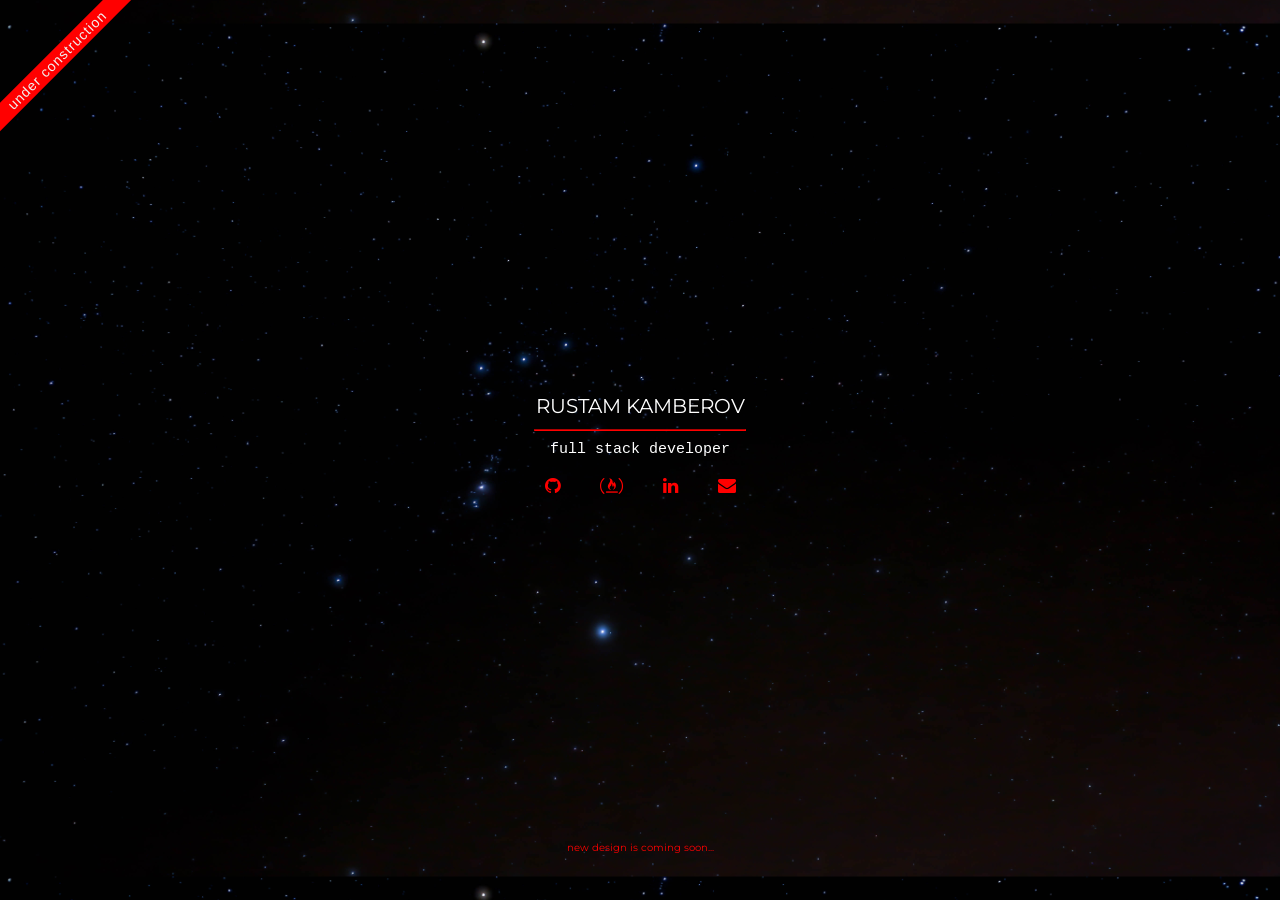
==== index.html @ 9ddca982 "links and footer -added FCC link -changed the ribbon location" ====
<!DOCTYPE html>
<html lang="en">

<head>
    <meta charset="utf-8">
    <meta http-equiv="X-UA-Compatible" content="IE=edge">
    <meta name="viewport" content="width=device-width, initial-scale=1, user-scalable=no">
    <meta name="description" content="This is a personal CV page of Rustam Kamberov">
    <meta name="author" content="Rustam Kamberov">
    <title>Rustam Kamberov</title>
    <!-- Bootstrap Core CSS -->
    <link rel="stylesheet" href="https://maxcdn.bootstrapcdn.com/bootstrap/3.3.7/css/bootstrap.min.css">
    <!-- Custom CSS -->
    <link href="css/landing-page.css" rel="stylesheet">
    <!-- Custom Fonts -->
    <link rel="stylesheet" href="https://maxcdn.bootstrapcdn.com/font-awesome/4.7.0/css/font-awesome.min.css">
    <link href="https://fonts.googleapis.com/css?family=Montserrat" rel="stylesheet">
    <link href="https://fonts.googleapis.com/css?family=Inconsolata" rel="stylesheet">
    <link rel="shortcut icon" href="favicon.ico" />
</head>

<body>
    <div class="corner-ribbon noselect">
        under construction
    </div>
    <div id="showcase">

        <div class="name noselect">RUSTAM KAMBEROV</div>
        <hr>
        <div class="passion noselect">full stack developer</div>
        <div class="networks noselect">
            <a class="button button-element" href="https://github.com/ruskam " target="_blank">
                <i class="fa fa-github"></i>
            </a>
            <a class="button button-element" href="https://www.freecodecamp.com/ruskam" target="_blank">
                <i class="fa fa-free-code-camp"></i>
            </a>
            <a class="button-element" href="https://www.linkedin.com/in/rustam-kamberov-23239175/" target="_blank">
                <i class="fa fa-linkedin"></i>
            </a>
            <a class="button-element" href="mailto:rustam@kamberov.me" target="_top">
                <i class="fa fa-envelope"></i>
            </a>
        </div>
        <div class="footer">
            <p>new design is coming soon...</p>
        </div>
    </div>


    

    <!--Google Analytics-->
    <script>
        (function (i, s, o, g, r, a, m) {
            i['GoogleAnalyticsObject'] = r;
            i[r] = i[r] || function () {
                (i[r].q = i[r].q || []).push(arguments)
            }, i[r].l = 1 * new Date();
            a = s.createElement(o),
                m = s.getElementsByTagName(o)[0];
            a.async = 1;
            a.src = g;
            m.parentNode.insertBefore(a, m)
        })(window, document, 'script', 'https://www.google-analytics.com/analytics.js', 'ga');

        ga('create', 'UA-88098824-1', 'auto');
        ga('send', 'pageview');
    </script>

    <!--Google Analytics-->



</body>

</html>
---- css/landing-page.css ----
* {
    margin: 0;
    padding: 0
}

body {
    margin: 0;
    font-size: 14px;
    line-height: 1.6;
}

#showcase {
    /*background-image: url("https://source.unsplash.com/9HTgcn9MSWo/1600x900");*/
    background-image: url("../img/background.jpg");
    background-size: contain;
    background-position: center;
    height: 100vh;
    display: -webkit-flex;
    display: flex;
    -webkit-flex-direction: column;
    flex-direction: column;
    -webkit-justify-content: center;
    justify-content: center;
    -webkit-align-items: center;
    align-items: center;
    /*color: #926329;*/
    color: #ffffff;
}

.name {
    font-size: 20px;
    font-family: 'Montserrat', sans-serif;
}

.passion {
    font-size: 15px;
    font-family: Courier New, Courier, monospace;
    /*font-family: 'Inconsolata', monospace;*/
}

.networks {
    font-size: 15px;
    display: flex;
    flex-direction: row;
    justify-content: center;
    align-items: center;
    width: 50px;
}

.networks .button-element {
    font-size: 18px;
    text-decoration: none;
    color: red;
    padding: 10px 20px;
    border-radius: 10px;
}

.networks .button-element:hover {
    color: #fff;
}

hr {
    width: 210px;
    margin-top: 0.5em;
    margin-bottom: 0.5em;
    margin-left: auto;
    margin-right: auto;
    border-style: inset;
    border-width: 1px;
    border-color: red;
}

.corner-ribbon {
    width: 200px;
    background: red;
    position: absolute;
    top: 50px;
    left: -43px;
    text-align: center;
    line-height: 20px;
    letter-spacing: 1px;
    color: #f0f0f0;
    transform: rotate(-45deg);
    -webkit-transform: rotate(-45deg);
}

.footer {
    color: red;
    font-size:10px;
    position:absolute;
    bottom:0;
    height:60px;  
    font-family: 'Montserrat', sans-serif;
}

.noselect {
    -webkit-touch-callout: none;
    /* iOS Safari */
    -webkit-user-select: none;
    /* Safari */
    -khtml-user-select: none;
    /* Konqueror HTML */
    -moz-user-select: none;
    /* Firefox */
    -ms-user-select: none;
    /* Internet Explorer/Edge */
    user-select: none;
}
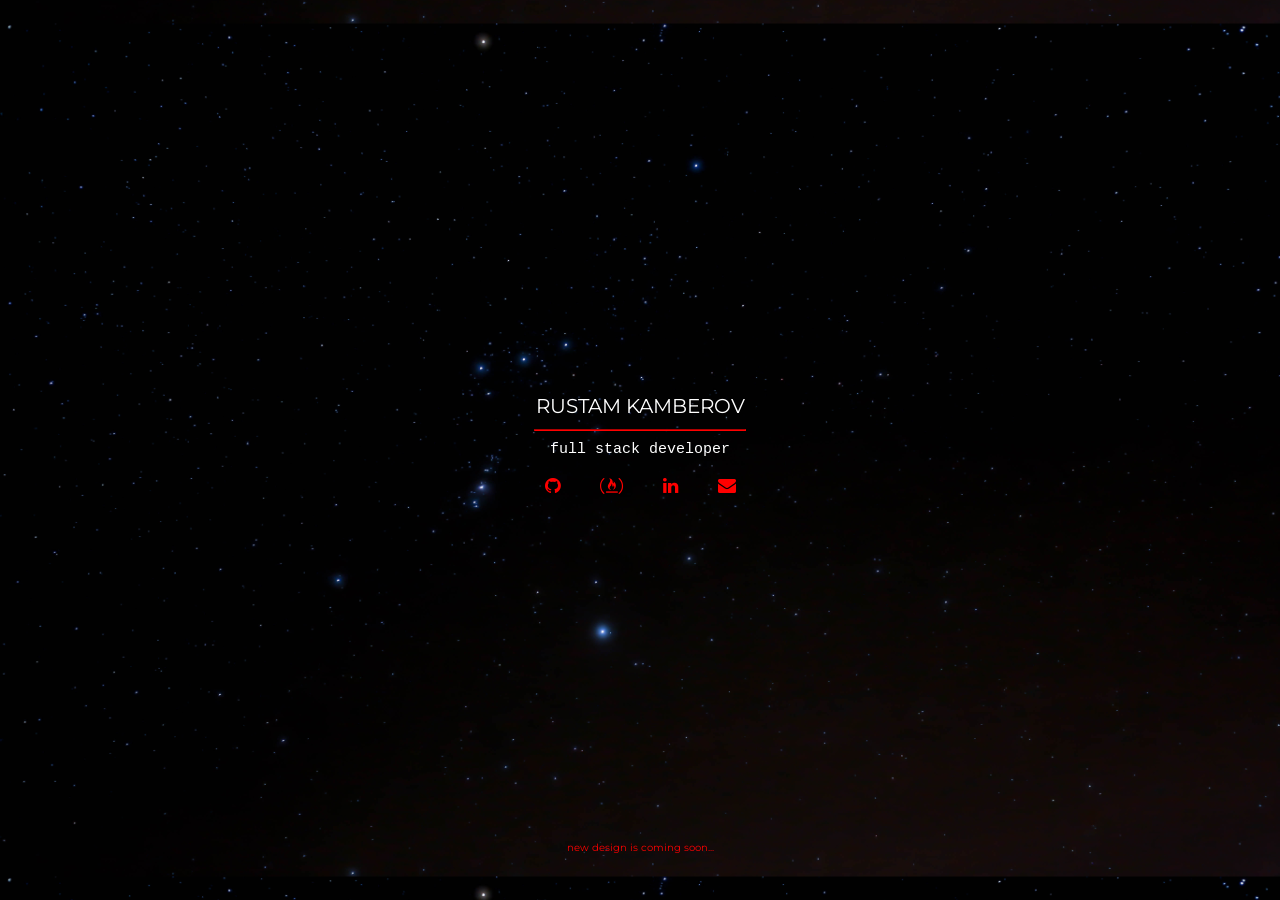
==== commit 6959fa2c: "removed corner ribbon" ====
--- a/index.html
+++ b/index.html
@@ -20,9 +20,9 @@
 </head>
 
 <body>
-    <div class="corner-ribbon noselect">
+    <!--div class="corner-ribbon noselect">
         under construction
-    </div>
+    </div-->
     <div id="showcase">
 
         <div class="name noselect">RUSTAM KAMBEROV</div>
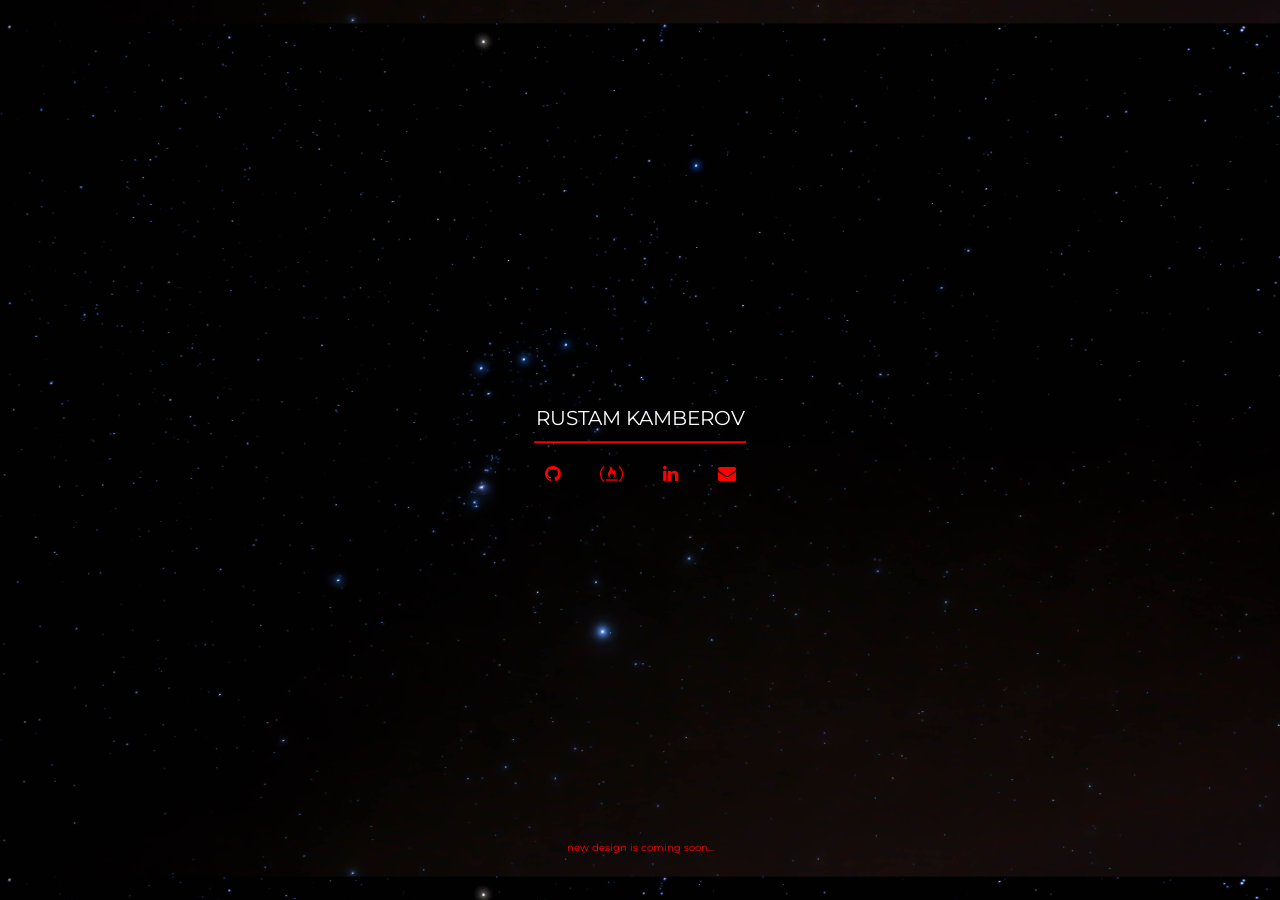
==== commit 9422baee: "Update index.html" ====
--- a/index.html
+++ b/index.html
@@ -27,7 +27,7 @@
 
         <div class="name noselect">RUSTAM KAMBEROV</div>
         <hr>
-        <div class="passion noselect">full stack developer</div>
+        <!--div class="passion noselect">full stack developer</div-->
         <div class="networks noselect">
             <a class="button button-element" href="https://github.com/ruskam " target="_blank">
                 <i class="fa fa-github"></i>
@@ -42,7 +42,7 @@
                 <i class="fa fa-envelope"></i>
             </a>
         </div>
-        <div class="footer">
+        <div class="footer noselect">
             <p>new design is coming soon...</p>
         </div>
     </div>
@@ -74,4 +74,4 @@
 
 </body>
 
-</html>+</html>
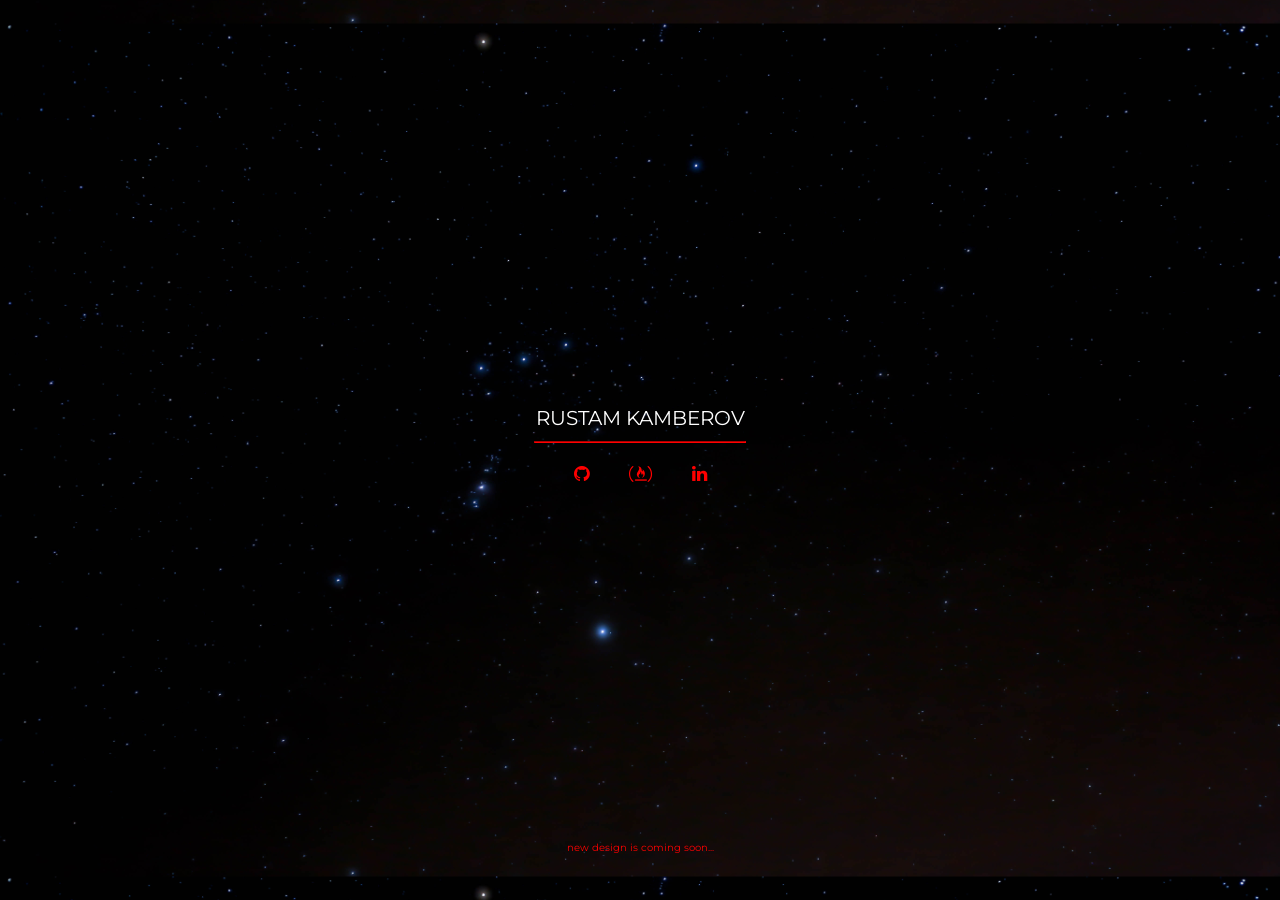
==== commit 8eae43e0: "removed the kamberov.me email address" ====
--- a/index.html
+++ b/index.html
@@ -38,9 +38,9 @@
             <a class="button-element" href="https://www.linkedin.com/in/rustam-kamberov-23239175/" target="_blank">
                 <i class="fa fa-linkedin"></i>
             </a>
-            <a class="button-element" href="mailto:rustam@kamberov.me" target="_top">
+            <!--a class="button-element" href="mailto:rustam@kamberov.me" target="_top">
                 <i class="fa fa-envelope"></i>
-            </a>
+            </a-->
         </div>
         <div class="footer noselect">
             <p>new design is coming soon...</p>
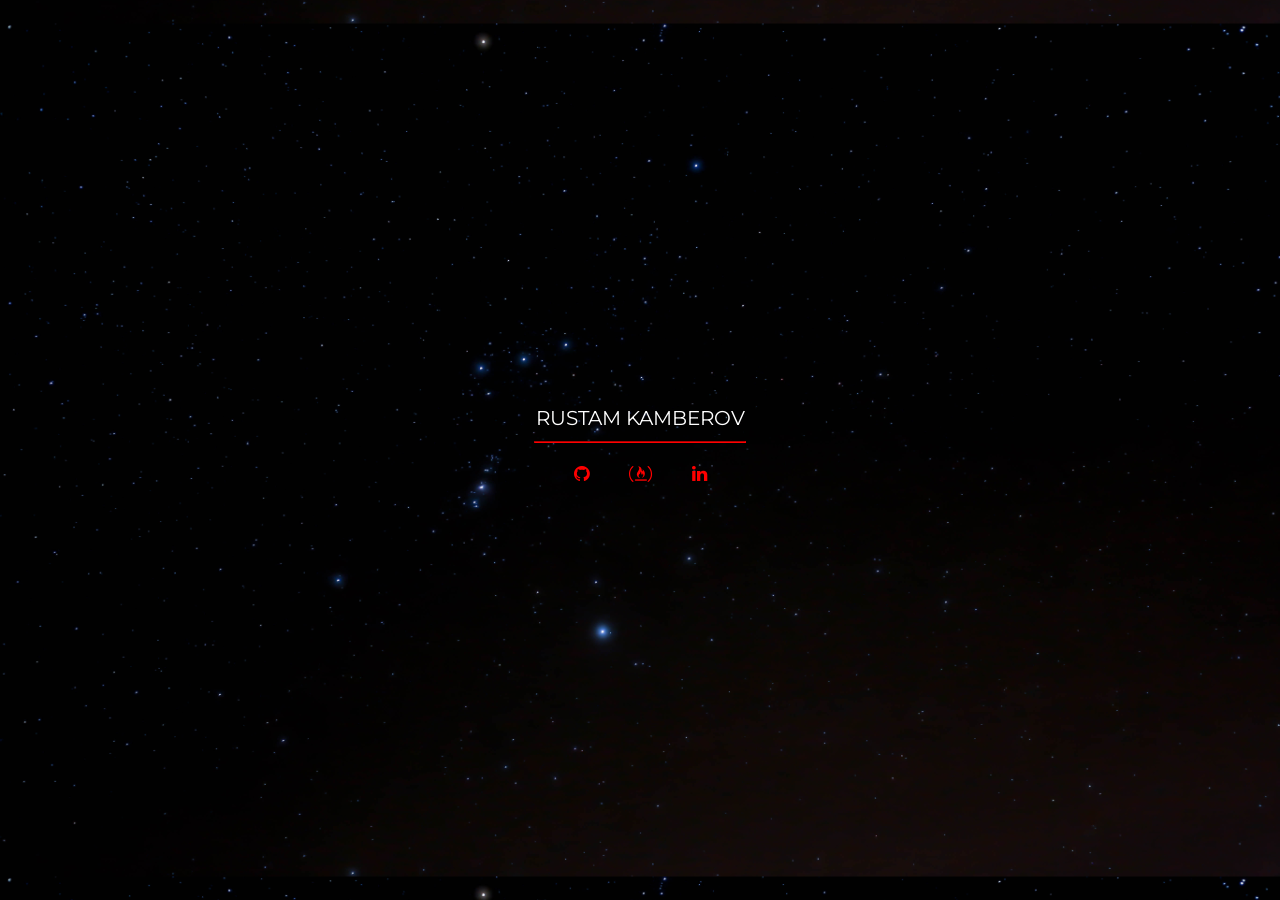
==== commit 07f5798d: "Update index.html removed the "new design coming soon"" ====
--- a/index.html
+++ b/index.html
@@ -42,9 +42,9 @@
                 <i class="fa fa-envelope"></i>
             </a-->
         </div>
-        <div class="footer noselect">
+        <!--div class="footer noselect">
             <p>new design is coming soon...</p>
-        </div>
+        </div-->
     </div>
 
 
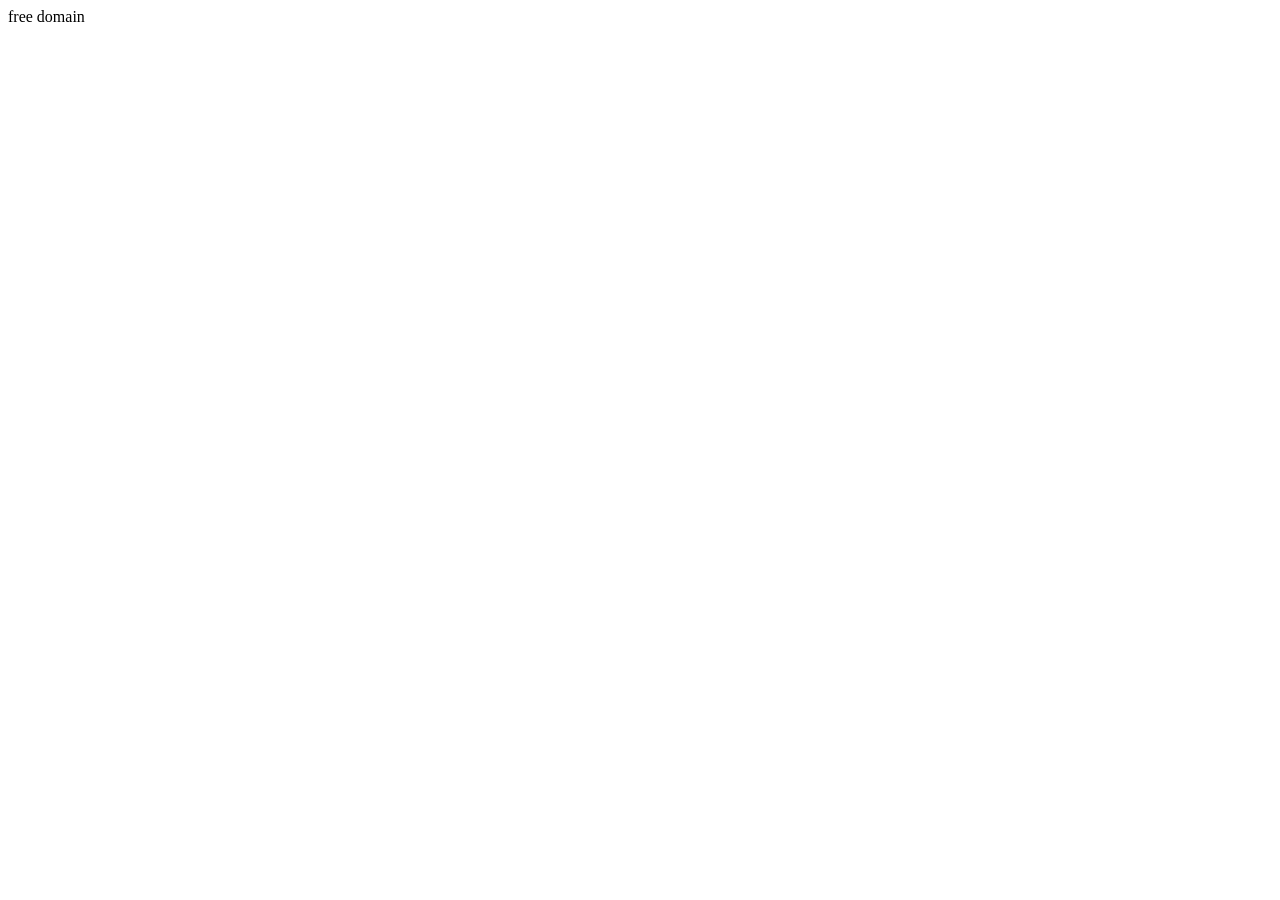
==== commit 4693af27: "Update index.html" ====
--- a/index.html
+++ b/index.html
@@ -8,46 +8,12 @@
     <meta name="description" content="This is a personal CV page of Rustam Kamberov">
     <meta name="author" content="Rustam Kamberov">
     <title>Rustam Kamberov</title>
-    <!-- Bootstrap Core CSS -->
-    <link rel="stylesheet" href="https://maxcdn.bootstrapcdn.com/bootstrap/3.3.7/css/bootstrap.min.css">
-    <!-- Custom CSS -->
-    <link href="css/landing-page.css" rel="stylesheet">
-    <!-- Custom Fonts -->
-    <link rel="stylesheet" href="https://maxcdn.bootstrapcdn.com/font-awesome/4.7.0/css/font-awesome.min.css">
-    <link href="https://fonts.googleapis.com/css?family=Montserrat" rel="stylesheet">
-    <link href="https://fonts.googleapis.com/css?family=Inconsolata" rel="stylesheet">
+    
     <link rel="shortcut icon" href="favicon.ico" />
 </head>
 
 <body>
-    <!--div class="corner-ribbon noselect">
-        under construction
-    </div-->
-    <div id="showcase">
-
-        <div class="name noselect">RUSTAM KAMBEROV</div>
-        <hr>
-        <!--div class="passion noselect">full stack developer</div-->
-        <div class="networks noselect">
-            <a class="button button-element" href="https://github.com/ruskam " target="_blank">
-                <i class="fa fa-github"></i>
-            </a>
-            <a class="button button-element" href="https://www.freecodecamp.com/ruskam" target="_blank">
-                <i class="fa fa-free-code-camp"></i>
-            </a>
-            <a class="button-element" href="https://www.linkedin.com/in/rustam-kamberov-23239175/" target="_blank">
-                <i class="fa fa-linkedin"></i>
-            </a>
-            <!--a class="button-element" href="mailto:rustam@kamberov.me" target="_top">
-                <i class="fa fa-envelope"></i>
-            </a-->
-        </div>
-        <!--div class="footer noselect">
-            <p>new design is coming soon...</p>
-        </div-->
-    </div>
-
-
+<div class="name noselect">free domain</div>
     
 
     <!--Google Analytics-->
